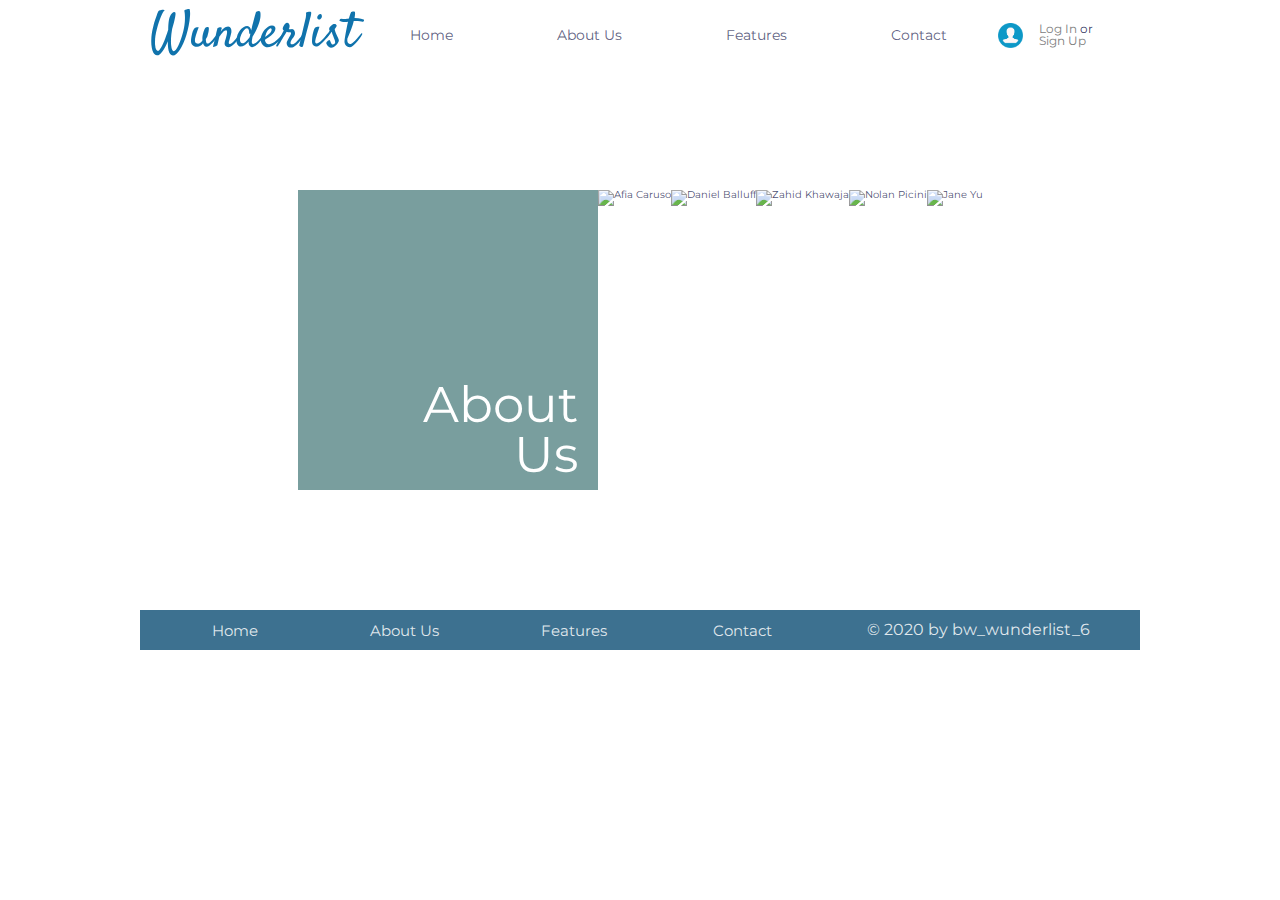
==== about-us.html @ 616ffd92 "add contact page and real words" ====
<!DOCTYPE html>
<html lang="en">
<head>
    <meta charset="UTF-8">
    <meta name="viewport" content="width=device-width, initial-scale=1.0">
    <title>About Us</title>
    <script src="https://kit.fontawesome.com/21798826ba.js" crossorigin="anonymous"></script>
    <link href="https://fonts.googleapis.com/css?family=Satisfy&display=swap" rel="stylesheet">
    <link href="https://fonts.googleapis.com/css?family=Montserrat&display=swap" rel="stylesheet">
    <link rel="stylesheet" href="css/index.css">
</head>
<body>
    <div class="container">
    <!-- bav bar -->
        <nav>
            <div class="logo">
                <a href="index.html">Wunderlist</a>
            </div>
            <div class="menu">
                <a href="index.html">Home</a>
                <a href="about-us.html">About Us</a>
                <a href="index.html#features">Features</a>
                <a href="contact.html">Contact</a>
            </div>
            <!-- log in -->
            <div class="user-img">
                <img src="img/user-img.png" alt="user-image">
                <h4><a href="#">Log In</a> or <a href="#">Sign Up</a></h4>
            </div>
        </nav>
        <div class="home">
            <div class="about-content">
                <!-- <h1>About<br>Us</h1> -->
                <div class="member">
                    <div class="aboutUs"><h3>About<br>Us</h3></div>
                </div>
                <div class="member">
                    <img src="img/Afia.jpeg" alt="Afia Caruso" id="Afia">
                    <a href="http://www.github.com/afialydia" target="_blank" id="afia-github">
                        <i class="fab fa-github"></i>
                    </a>
                    <div class="role role-right"><h2>Afia Caruso</h2>Project Manager</div>
                </div>
                <div class="member member-left">
                    <img src="img/Daniel.jpeg" alt="Daniel Balluff" id="Daniel">
                    <a href="https://github.com/kaverndsp" target="_blank" id="daniel-github">
                        <i class="fab fa-github"></i>
                    </a>
                    <div class="role role-left"><h2>Daniel Balluff</h2>Front End Developer</div>
                </div>
                <div class="member">
                    <img src="img/Zahid.jpeg" alt="Zahid Khawaja" id="Zahid">
                    <a href="https://github.com/zahidkhawaja" target="_blank" id="zahid-github">
                        <i class="fab fa-github"></i>
                    </a>
                    <div class="role role-right"><h2>Zahid Khawaja</h2>Front End Developer</div>
                </div>
                <div class="member member-left">
                    <img src="img/Nolan.png" alt="Nolan Picini" id="Nolan">
                    <a href="https://github.com/NolanPic" target="_blank" id="nolan-github">
                        <i class="fab fa-github"></i>
                    </a>
                    <div class="role role-left"><h2>Nolan Picini</h2>Back End Developer</div>
                </div>
                <div class="member">
                    <img src="img/Jane.jpeg" alt="Jane Yu" id="Jane">
                    <a href="https://github.com/janecyyu" target="_blank" id="jane-github">
                        <i class="fab fa-github"></i>
                    </a>
                    <div class="role role-right"><h2>Jane Yu</h2>UI Developer</div>
                </div>
            </div>
        </div>
        <footer>
            <a href="index.html">Home</a>
            <a href="about-us.html">About Us</a>
            <a href="index.html#features">Features</a>
            <a href="contact.html">Contact</a>
            <p>© 2020 by bw_wunderlist_6</p>
        </footer>
    </div>
</body>
</html>
---- css/index.css ----
/* http://meyerweb.com/eric/tools/css/reset/ 
   v2.0 | 20110126
   License: none (public domain)
*/
html,
body,
div,
span,
applet,
object,
iframe,
h1,
h2,
h3,
h4,
h5,
h6,
p,
blockquote,
pre,
a,
abbr,
acronym,
address,
big,
cite,
code,
del,
dfn,
em,
img,
ins,
kbd,
q,
s,
samp,
small,
strike,
strong,
sub,
sup,
tt,
var,
b,
u,
i,
center,
dl,
dt,
dd,
ol,
ul,
li,
fieldset,
form,
label,
legend,
table,
caption,
tbody,
tfoot,
thead,
tr,
th,
td,
article,
aside,
canvas,
details,
embed,
figure,
figcaption,
footer,
header,
hgroup,
menu,
nav,
output,
ruby,
section,
summary,
time,
mark,
audio,
video {
  margin: 0;
  padding: 0;
  border: 0;
  font-size: 100%;
  font: inherit;
  vertical-align: baseline;
}
/* HTML5 display-role reset for older browsers */
article,
aside,
details,
figcaption,
figure,
footer,
header,
hgroup,
menu,
nav,
section {
  display: block;
}
body {
  line-height: 1;
}
ol,
ul {
  list-style: none;
}
blockquote,
q {
  quotes: none;
}
blockquote:before,
blockquote:after,
q:before,
q:after {
  content: '';
  content: none;
}
table {
  border-collapse: collapse;
  border-spacing: 0;
}
* {
  box-sizing: border-box;
}
html {
  font-size: 62.5%;
}
html,
body {
  font-family: 'Montserrat', sans-serif;
  color: rgba(6, 8, 65, 0.83);
}
@media (max-width:500px) {
  html,
  body {
    width: 500px;
  }
}
h1,
h2,
h3,
h4,
h5 {
  font-family: 'Montserrat', cursive;
}
h1 {
  font-size: 4rem;
}
h3 {
  font-size: 2rem;
  padding-bottom: 10px;
}
h4 {
  font-size: 1.8rem;
  padding-bottom: 10px;
}
p {
  line-height: 1.5;
  font-size: 1.6rem;
  padding-bottom: 10px;
}
img {
  max-width: 100%;
  height: auto;
}
.container {
  max-width: 1000px;
  width: 100%;
  margin: 0 auto;
}
@media (max-width:500px) {
  .container {
    max-width: 500px;
  }
}
@media (max-width:800px) {
  .container {
    max-width: 800px;
  }
}
nav {
  display: flex;
  justify-content: space-between;
  align-items: "";
  padding: 1%;
}
nav .logo {
  display: flex;
  flex-wrap: wrap;
  font-size: 5rem;
}
@media (max-width:500px) {
  nav .logo {
    justify-content: center;
    width: 100%;
    margin-top: 5%;
  }
}
nav .logo a {
  text-decoration: none;
  color: #1073ac;
  font-family: 'Satisfy';
}
@media (max-width:500px) {
  nav {
    flex-direction: column;
    width: 100%;
  }
}
nav .menu {
  height: 50px;
  width: 80%;
  display: flex;
  justify-content: space-around;
  align-items: center;
}
@media (max-width:500px) {
  nav .menu {
    width: 100%;
  }
}
@media (max-width:800px) {
  nav .menu {
    width: 90%;
  }
}
nav .menu a {
  text-decoration: none;
  color: rgba(6, 8, 65, 0.666);
  font-size: 1.4rem;
  transition-duration: 0.3s;
}
nav .menu a:hover {
  color: rgba(6, 8, 65);
}
nav .user-img {
  height: 50px;
  display: flex;
  justify-content: flex-end;
  align-items: center;
}
@media (max-width:500px) {
  nav .user-img {
    justify-content: center;
  }
}
nav .user-img img {
  width: 25px;
}
nav .user-img h4 {
  margin: 0 16px;
  padding: 0;
  font-size: 12px;
}
@media (max-width:800px) {
  nav .user-img h4 {
    margin: 0 0 0 5px;
  }
}
nav .user-img h4 a {
  text-decoration: none;
  color: rgba(128, 128, 128);
  transition-duration: 0.3s;
}
nav .user-img h4 a:hover {
  color: rgba(6, 8, 65);
}
footer {
  margin-top: 20px;
  padding: 0 50px;
  width: 100%;
  background-color: rgba(9, 75, 114, 0.789);
  height: 40px;
  display: flex;
  justify-content: space-between;
  align-items: center;
}
@media (max-width:500px) {
  footer {
    justify-content: center;
  }
}
footer a {
  width: 10%;
  text-decoration: none;
  text-align: center;
  font-size: 1.5rem;
  color: rgba(255, 255, 255, 0.851);
  transition-duration: 0.3s;
}
footer a:hover {
  color: black;
}
@media (max-width:500px) {
  footer a {
    display: none;
  }
}
@media (max-width:800px) {
  footer a {
    font-size: 1rem;
  }
}
footer p {
  padding: 0;
  color: rgba(255, 255, 255, 0.851);
}
.home header .banner {
  position: relative;
  height: 300px;
  width: 100%;
  margin-top: 20px;
  overflow: hidden;
}
.home header .banner .video-container {
  position: absolute;
  top: 0;
  left: 0;
  width: 100%;
  height: 300px;
  overflow: hidden;
}
.home header .banner #video {
  width: 1000px;
}
@media (max-width:500px) {
  .home header .banner {
    width: 100%;
  }
}
.home .about-content {
  height: 100%vh;
  padding: 10%;
  margin-top: 20px;
  background-image: url("https://images.unsplash.com/photo-1554189097-ffe88e998a2b?ixlib=rb-1.2.1&ixid=eyJhcHBfaWQiOjEyMDd9&auto=format&fit=crop&w=668&q=80");
  background-size: cover;
  display: flex;
  justify-content: center;
  flex-wrap: wrap;
  align-items: stretch;
}
.home .about-content h1 {
  color: rgba(255, 255, 255, 0.652);
  font-size: 200px;
  text-align: end;
  margin-right: 20px;
}
.home .about-content .member {
  transition-duration: 0.3s;
  position: relative;
}
.home .about-content .member:hover img {
  opacity: 1;
  cursor: pointer;
}
.home .about-content .member:hover #Nolan,
.home .about-content .member:hover #Daniel {
  margin-right: 20px;
}
@media (max-width:500px) {
  .home .about-content .member:hover #Nolan,
  .home .about-content .member:hover #Daniel {
    margin-right: 0px;
  }
}
.home .about-content .member:hover #Afia,
.home .about-content .member:hover #Jane,
.home .about-content .member:hover #Zahid {
  margin-left: 20px;
}
@media (max-width:500px) {
  .home .about-content .member:hover #Afia,
  .home .about-content .member:hover #Jane,
  .home .about-content .member:hover #Zahid {
    margin-left: 0px;
  }
}
.home .about-content .member:hover .role {
  display: block;
  margin-left: 20px;
}
.home .about-content .member a {
  position: absolute;
  top: 0;
  margin: 5px;
}
.home .about-content .member a i {
  color: #8ac6ee;
  font-size: 30px;
}
.home .about-content .member #afia-github,
.home .about-content .member #jane-github,
.home .about-content .member #zahid-github {
  right: 0;
}
.home .about-content .member #daniel-github,
.home .about-content .member #nolan-github {
  left: 0;
}
@media (max-width:500px) {
  .home .about-content .member #daniel-github,
  .home .about-content .member #nolan-github {
    left: 87%;
  }
}
.home .about-content .member .aboutUs {
  z-index: 2;
  width: 300px;
  background-color: rgba(11, 78, 78, 0.55);
  height: 300px;
  margin: 0;
  color: white;
  position: relative;
  transition-duration: 0.3s;
}
.home .about-content .member .aboutUs h3 {
  font-size: 50px;
  text-align: right;
  margin-right: 20px;
  position: absolute;
  bottom: 0;
  right: 0;
}
.home .about-content .member .aboutUs:hover {
  background-color: rgba(150, 205, 205, 0.748);
}
.home .about-content .member .role {
  position: absolute;
  z-index: 1;
  bottom: 0px;
  margin: 0px;
  background-color: rgba(255, 255, 255, 0.646);
  width: 300px;
  height: 70px;
  display: none;
  transition-duration: 0.5s;
  font-size: 20px;
  color: #557b8d;
  padding: 10px 5px;
  text-align: center;
}
.home .about-content .member .role h2 {
  font-size: 25px;
  color: #11517b;
  padding-bottom: 3px;
}
.home .about-content .member .role-right {
  right: 0;
}
.home .about-content .member .role-left {
  left: -20px;
}
.home .about-content .member img {
  width: 300px;
  opacity: 0.9;
  margin: -1px 0;
  transition-duration: 0.3s;
}
@media (max-width:500px) {
  .home .about-content .member img {
    transition-duration: 0s;
  }
}
.home .content .quote {
  margin: 60px 170px;
  line-height: 30px;
  text-align: center;
}
.home .content .quote button {
  background-color: #acd6f4;
  border-radius: 5px;
  height: 35px;
  margin: 10px;
  width: 180px;
  font-family: 'Montserrat', sans-serif;
  color: white;
  font-size: 1.5rem;
  transition-duration: 0.4s;
}
.home .content .quote button:hover {
  background-color: #fff;
  color: #acd6f4;
}
.home .content .quote span {
  font-weight: bold;
  color: #5cb3c9;
}
@media (max-width:500px) {
  .home .content .quote {
    margin: 50px 20px;
  }
}
@media (max-width:800px) {
  .home .content .quote {
    margin: 50px 100px;
  }
}
.home .content h3 {
  text-align: center;
}
.home .content #features {
  text-align: left;
}
.home .content .features {
  display: flex;
  justify-content: space-between;
  align-items: "";
  padding: 20px 0;
}
@media (max-width:500px) {
  .home .content .features {
    flex-direction: column;
  }
}
@media (max-width:800px) {
  .home .content .features {
    justify-content: space-around;
  }
}
.home .content .features .col {
  display: flex;
  justify-content: space-between;
  align-items: "";
  flex-direction: column;
  height: 600px;
  width: 30%;
  box-shadow: 2px 2px 10px #a1a1a1b4;
}
@media (max-width:500px) {
  .home .content .features .col {
    width: 100%;
    height: 400px;
    flex-direction: row;
    margin: 10px 0;
  }
}
.home .content .features .col .rowImg {
  background-color: #acd6f4;
  flex: 1;
}
.home .content .features .col #left-img {
  background-image: url("../img/left-img.jpg");
  background-size: cover;
}
.home .content .features .col #middle-img {
  background-image: url("../img/middle-img.jpg");
  background-size: cover;
}
.home .content .features .col #right-img {
  background-image: url("../img/right-img.jpg");
  background-size: cover;
}
.home .content .features .col .row {
  flex: 2;
  display: flex;
  justify-content: flex-start;
  align-items: center;
  flex-direction: column;
  padding-top: 6%;
}
.home .content .features .col .row h2 {
  font-size: 1.9rem;
  font-weight: bold;
}
.home .content .features .col .row p {
  padding: 15px;
}
.home .contact-page {
  background-image: url("https://images.unsplash.com/photo-1527689368864-3a821dbccc34?ixlib=rb-1.2.1&ixid=eyJhcHBfaWQiOjEyMDd9&auto=format&fit=crop&w=1650&q=80");
  background-size: cover;
  opacity: 0.9;
  width: 100%;
  margin: 1% 0;
  display: flex;
  justify-content: flex-end;
  align-items: center;
}
.home .contact-page .form {
  background-color: #fff;
  opacity: 0.95;
  height: 90vh;
  width: 49%;
  margin: 0 1%;
}
@media (max-width:500px) {
  .home .contact-page .form {
    width: 98%;
  }
}
.home .contact-page .form form {
  display: flex;
  justify-content: space-around;
  align-items: flex-start;
  flex-direction: column;
  margin-left: 3%;
}
.home .contact-page .form form label {
  font-size: 1.5rem;
  margin: 3% 1%;
}
.home .contact-page .form form input {
  height: 30px;
  width: 80%;
  margin-left: 1%;
}
.home .contact-page .form form textarea {
  margin-left: 1%;
  width: 80%;
}
.home .contact-page .form form #submit {
  background-color: #1d6c6d;
  border-radius: 5px;
  height: 35px;
  margin: 1%;
  width: 180px;
  font-family: 'Montserrat', sans-serif;
  color: white;
  font-size: 1.5rem;
  transition-duration: 0.2s;
}
.home .contact-page .form form #submit:hover {
  background-color: #fff;
  color: #1d6c6d;
}
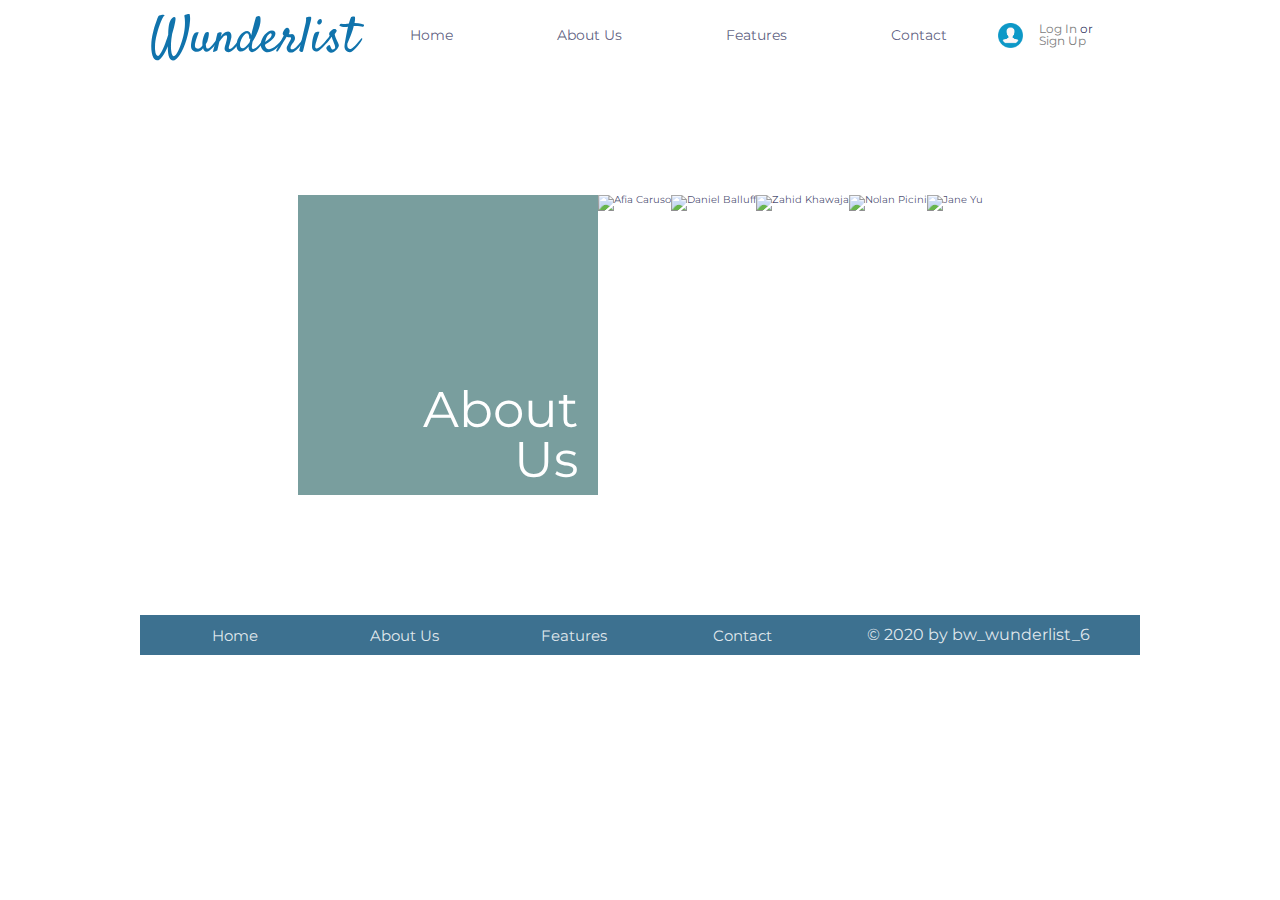
==== commit 096da108: "add read me" ====
--- a/about-us.html
+++ b/about-us.html
@@ -25,12 +25,11 @@
             <!-- log in -->
             <div class="user-img">
                 <img src="img/user-img.png" alt="user-image">
-                <h4><a href="#">Log In</a> or <a href="#">Sign Up</a></h4>
+                <h4><a href="https://wunderlist-bw-2.netlify.com/">Log In</a> or <a href="#">Sign Up</a></h4>
             </div>
         </nav>
         <div class="home">
             <div class="about-content">
-                <!-- <h1>About<br>Us</h1> -->
                 <div class="member">
                     <div class="aboutUs"><h3>About<br>Us</h3></div>
                 </div>
--- a/css/index.css
+++ b/css/index.css
@@ -195,6 +195,7 @@
   display: flex;
   flex-wrap: wrap;
   font-size: 5rem;
+  margin-top: 5px;
 }
 @media (max-width:500px) {
   nav .logo {
@@ -203,12 +204,25 @@
     margin-top: 5%;
   }
 }
+@media (max-width:800px) {
+  nav .logo {
+    justify-content: center;
+    width: 100%;
+    margin-top: 2%;
+  }
+}
 nav .logo a {
   text-decoration: none;
   color: #1073ac;
   font-family: 'Satisfy';
 }
 @media (max-width:500px) {
+  nav {
+    flex-direction: column;
+    width: 100%;
+  }
+}
+@media (max-width:800px) {
   nav {
     flex-direction: column;
     width: 100%;
@@ -247,6 +261,11 @@
   align-items: center;
 }
 @media (max-width:500px) {
+  nav .user-img {
+    justify-content: center;
+  }
+}
+@media (max-width:800px) {
   nav .user-img {
     justify-content: center;
   }
@@ -336,7 +355,6 @@
   }
 }
 .home .about-content {
-  height: 100%vh;
   padding: 10%;
   margin-top: 20px;
   background-image: url("https://images.unsplash.com/photo-1554189097-ffe88e998a2b?ixlib=rb-1.2.1&ixid=eyJhcHBfaWQiOjEyMDd9&auto=format&fit=crop&w=668&q=80");
@@ -474,19 +492,25 @@
   text-align: center;
 }
 .home .content .quote button {
-  background-color: #acd6f4;
+  background-color: #1d6c6d;
   border-radius: 5px;
   height: 35px;
   margin: 10px;
   width: 180px;
   font-family: 'Montserrat', sans-serif;
-  color: white;
   font-size: 1.5rem;
   transition-duration: 0.4s;
 }
+.home .content .quote button a {
+  text-decoration: none;
+  color: white;
+  transition-duration: 0.4s;
+}
 .home .content .quote button:hover {
   background-color: #fff;
-  color: #acd6f4;
+}
+.home .content .quote button:hover a {
+  color: #1d6c6d;
 }
 .home .content .quote span {
   font-weight: bold;
@@ -508,6 +532,16 @@
 .home .content #features {
   text-align: left;
 }
+@media (max-width:500px) {
+  .home .content #features {
+    margin-left: 20px;
+  }
+}
+@media (max-width:800px) {
+  .home .content #features {
+    margin-left: 20px;
+  }
+}
 .home .content .features {
   display: flex;
   justify-content: space-between;
@@ -516,12 +550,16 @@
 }
 @media (max-width:500px) {
   .home .content .features {
+    padding: 0;
     flex-direction: column;
+    align-items: center;
   }
 }
 @media (max-width:800px) {
   .home .content .features {
-    justify-content: space-around;
+    padding: 0;
+    flex-direction: column;
+    align-items: center;
   }
 }
 .home .content .features .col {
@@ -535,10 +573,18 @@
 }
 @media (max-width:500px) {
   .home .content .features .col {
-    width: 100%;
+    width: 95%;
     height: 400px;
     flex-direction: row;
-    margin: 10px 0;
+    margin: 1.5% 0;
+  }
+}
+@media (max-width:800px) {
+  .home .content .features .col {
+    width: 95%;
+    height: 400px;
+    flex-direction: row;
+    margin: 1.5% 0;
   }
 }
 .home .content .features .col .rowImg {
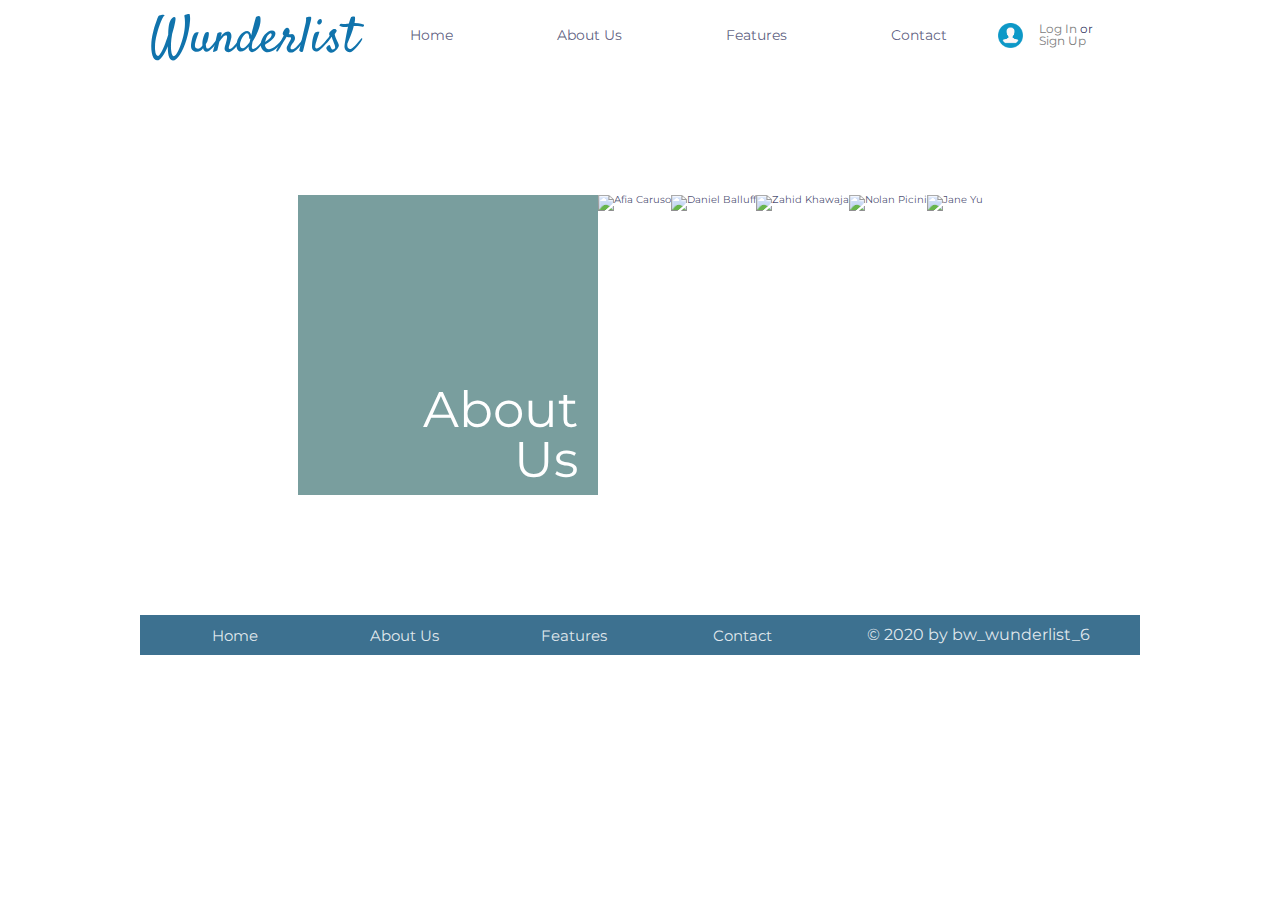
==== commit 3887da55: "add icon" ====
--- a/about-us.html
+++ b/about-us.html
@@ -8,6 +8,8 @@
     <link href="https://fonts.googleapis.com/css?family=Satisfy&display=swap" rel="stylesheet">
     <link href="https://fonts.googleapis.com/css?family=Montserrat&display=swap" rel="stylesheet">
     <link rel="stylesheet" href="css/index.css">
+    <link rel="icon" type="image/png" sizes="16x16" href="favicon_io//favicon-16x16.png">
+    <link rel="manifest" href="/site.webmanifest">
 </head>
 <body>
     <div class="container">
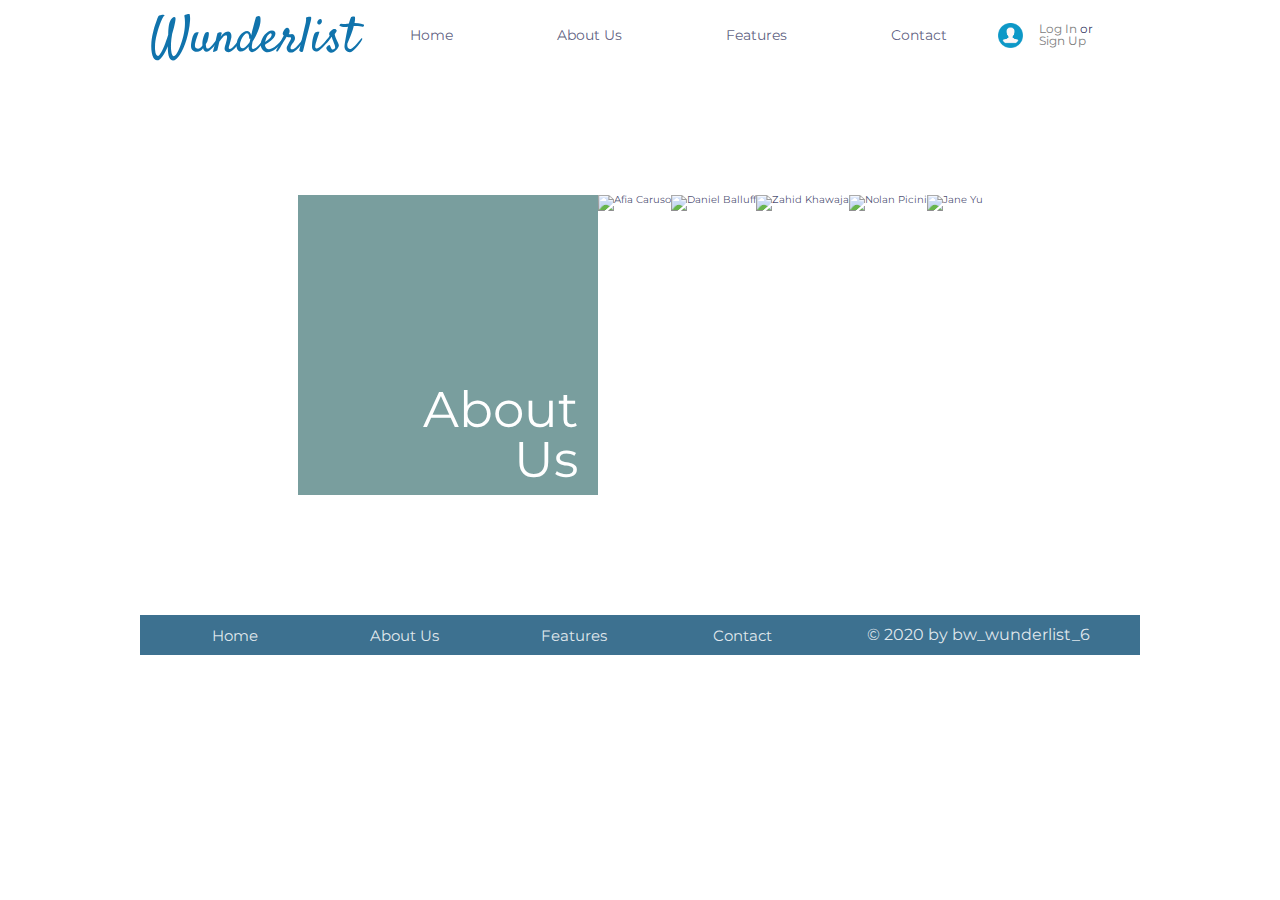
==== commit b0de478a: "add icon" ====
--- a/about-us.html
+++ b/about-us.html
@@ -8,7 +8,7 @@
     <link href="https://fonts.googleapis.com/css?family=Satisfy&display=swap" rel="stylesheet">
     <link href="https://fonts.googleapis.com/css?family=Montserrat&display=swap" rel="stylesheet">
     <link rel="stylesheet" href="css/index.css">
-    <link rel="icon" type="image/png" sizes="16x16" href="favicon_io//favicon-16x16.png">
+    <link rel="icon" type="image/png" sizes="16x16" href="favicon_io/favicon-16x16.png">
     <link rel="manifest" href="/site.webmanifest">
 </head>
 <body>
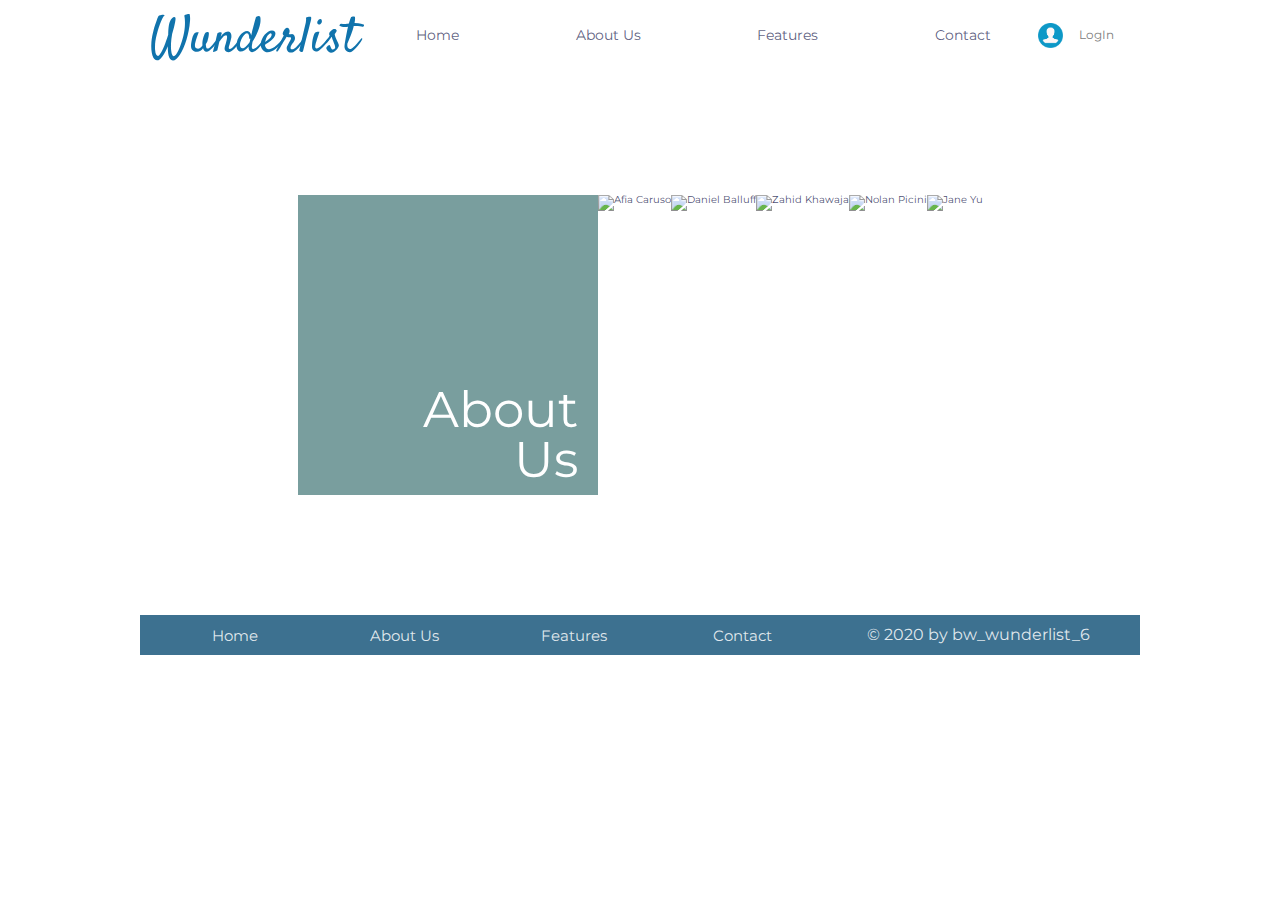
==== commit 88bd9422: "remove sign up" ====
--- a/about-us.html
+++ b/about-us.html
@@ -1,84 +1,135 @@
 <!DOCTYPE html>
 <html lang="en">
-<head>
-    <meta charset="UTF-8">
-    <meta name="viewport" content="width=device-width, initial-scale=1.0">
+  <head>
+    <meta charset="UTF-8" />
+    <meta name="viewport" content="width=device-width, initial-scale=1.0" />
     <title>About Us</title>
-    <script src="https://kit.fontawesome.com/21798826ba.js" crossorigin="anonymous"></script>
-    <link href="https://fonts.googleapis.com/css?family=Satisfy&display=swap" rel="stylesheet">
-    <link href="https://fonts.googleapis.com/css?family=Montserrat&display=swap" rel="stylesheet">
-    <link rel="stylesheet" href="css/index.css">
-    <link rel="icon" type="image/png" sizes="16x16" href="favicon_io/favicon-16x16.png">
-    <link rel="manifest" href="/site.webmanifest">
-</head>
-<body>
+    <script
+      src="https://kit.fontawesome.com/21798826ba.js"
+      crossorigin="anonymous"
+    ></script>
+    <link
+      href="https://fonts.googleapis.com/css?family=Satisfy&display=swap"
+      rel="stylesheet"
+    />
+    <link
+      href="https://fonts.googleapis.com/css?family=Montserrat&display=swap"
+      rel="stylesheet"
+    />
+    <link rel="stylesheet" href="css/index.css" />
+    <link
+      rel="icon"
+      type="image/png"
+      sizes="16x16"
+      href="favicon_io/favicon-16x16.png"
+    />
+    <link rel="manifest" href="/site.webmanifest" />
+  </head>
+  <body>
     <div class="container">
-    <!-- bav bar -->
-        <nav>
-            <div class="logo">
-                <a href="index.html">Wunderlist</a>
+      <!-- bav bar -->
+      <nav>
+        <div class="logo">
+          <a href="index.html">Wunderlist</a>
+        </div>
+        <div class="menu">
+          <a href="index.html">Home</a>
+          <a href="about-us.html">About Us</a>
+          <a href="index.html#features">Features</a>
+          <a href="contact.html">Contact</a>
+        </div>
+        <!-- log in -->
+        <div class="user-img">
+          <img src="img/user-img.png" alt="user-image" />
+          <h4><a href="https://wunderlist-bw-2.netlify.com/">LogIn</a></h4>
+        </div>
+      </nav>
+      <div class="home">
+        <div class="about-content">
+          <div class="member">
+            <div class="aboutUs">
+              <h3>About<br />Us</h3>
             </div>
-            <div class="menu">
-                <a href="index.html">Home</a>
-                <a href="about-us.html">About Us</a>
-                <a href="index.html#features">Features</a>
-                <a href="contact.html">Contact</a>
+          </div>
+          <div class="member">
+            <img src="img/Afia.jpeg" alt="Afia Caruso" id="Afia" />
+            <a
+              href="http://www.github.com/afialydia"
+              target="_blank"
+              id="afia-github"
+            >
+              <i class="fab fa-github"></i>
+            </a>
+            <div class="role role-right">
+              <h2>Afia Caruso</h2>
+              Project Manager
             </div>
-            <!-- log in -->
-            <div class="user-img">
-                <img src="img/user-img.png" alt="user-image">
-                <h4><a href="https://wunderlist-bw-2.netlify.com/">Log In</a> or <a href="#">Sign Up</a></h4>
+          </div>
+          <div class="member member-left">
+            <img src="img/Daniel.jpeg" alt="Daniel Balluff" id="Daniel" />
+            <a
+              href="https://github.com/kaverndsp"
+              target="_blank"
+              id="daniel-github"
+            >
+              <i class="fab fa-github"></i>
+            </a>
+            <div class="role role-left">
+              <h2>Daniel Balluff</h2>
+              Front End Developer
             </div>
-        </nav>
-        <div class="home">
-            <div class="about-content">
-                <div class="member">
-                    <div class="aboutUs"><h3>About<br>Us</h3></div>
-                </div>
-                <div class="member">
-                    <img src="img/Afia.jpeg" alt="Afia Caruso" id="Afia">
-                    <a href="http://www.github.com/afialydia" target="_blank" id="afia-github">
-                        <i class="fab fa-github"></i>
-                    </a>
-                    <div class="role role-right"><h2>Afia Caruso</h2>Project Manager</div>
-                </div>
-                <div class="member member-left">
-                    <img src="img/Daniel.jpeg" alt="Daniel Balluff" id="Daniel">
-                    <a href="https://github.com/kaverndsp" target="_blank" id="daniel-github">
-                        <i class="fab fa-github"></i>
-                    </a>
-                    <div class="role role-left"><h2>Daniel Balluff</h2>Front End Developer</div>
-                </div>
-                <div class="member">
-                    <img src="img/Zahid.jpeg" alt="Zahid Khawaja" id="Zahid">
-                    <a href="https://github.com/zahidkhawaja" target="_blank" id="zahid-github">
-                        <i class="fab fa-github"></i>
-                    </a>
-                    <div class="role role-right"><h2>Zahid Khawaja</h2>Front End Developer</div>
-                </div>
-                <div class="member member-left">
-                    <img src="img/Nolan.png" alt="Nolan Picini" id="Nolan">
-                    <a href="https://github.com/NolanPic" target="_blank" id="nolan-github">
-                        <i class="fab fa-github"></i>
-                    </a>
-                    <div class="role role-left"><h2>Nolan Picini</h2>Back End Developer</div>
-                </div>
-                <div class="member">
-                    <img src="img/Jane.jpeg" alt="Jane Yu" id="Jane">
-                    <a href="https://github.com/janecyyu" target="_blank" id="jane-github">
-                        <i class="fab fa-github"></i>
-                    </a>
-                    <div class="role role-right"><h2>Jane Yu</h2>UI Developer</div>
-                </div>
+          </div>
+          <div class="member">
+            <img src="img/Zahid.jpeg" alt="Zahid Khawaja" id="Zahid" />
+            <a
+              href="https://github.com/zahidkhawaja"
+              target="_blank"
+              id="zahid-github"
+            >
+              <i class="fab fa-github"></i>
+            </a>
+            <div class="role role-right">
+              <h2>Zahid Khawaja</h2>
+              Front End Developer
             </div>
+          </div>
+          <div class="member member-left">
+            <img src="img/Nolan.png" alt="Nolan Picini" id="Nolan" />
+            <a
+              href="https://github.com/NolanPic"
+              target="_blank"
+              id="nolan-github"
+            >
+              <i class="fab fa-github"></i>
+            </a>
+            <div class="role role-left">
+              <h2>Nolan Picini</h2>
+              Back End Developer
+            </div>
+          </div>
+          <div class="member">
+            <img src="img/Jane.jpeg" alt="Jane Yu" id="Jane" />
+            <a
+              href="https://github.com/janecyyu"
+              target="_blank"
+              id="jane-github"
+            >
+              <i class="fab fa-github"></i>
+            </a>
+            <div class="role role-right">
+              <h2>Jane Yu</h2>
+              UI Developer
+            </div>
+          </div>
         </div>
-        <footer>
-            <a href="index.html">Home</a>
-            <a href="about-us.html">About Us</a>
-            <a href="index.html#features">Features</a>
-            <a href="contact.html">Contact</a>
-            <p>© 2020 by bw_wunderlist_6</p>
-        </footer>
+      </div>
+      <footer>
+        <a href="index.html">Home</a>
+        <a href="about-us.html">About Us</a>
+        <a href="index.html#features">Features</a>
+        <a href="contact.html">Contact</a>
+        <p>© 2020 by bw_wunderlist_6</p>
+      </footer>
     </div>
-</body>
-</html>+  </body>
+</html>
